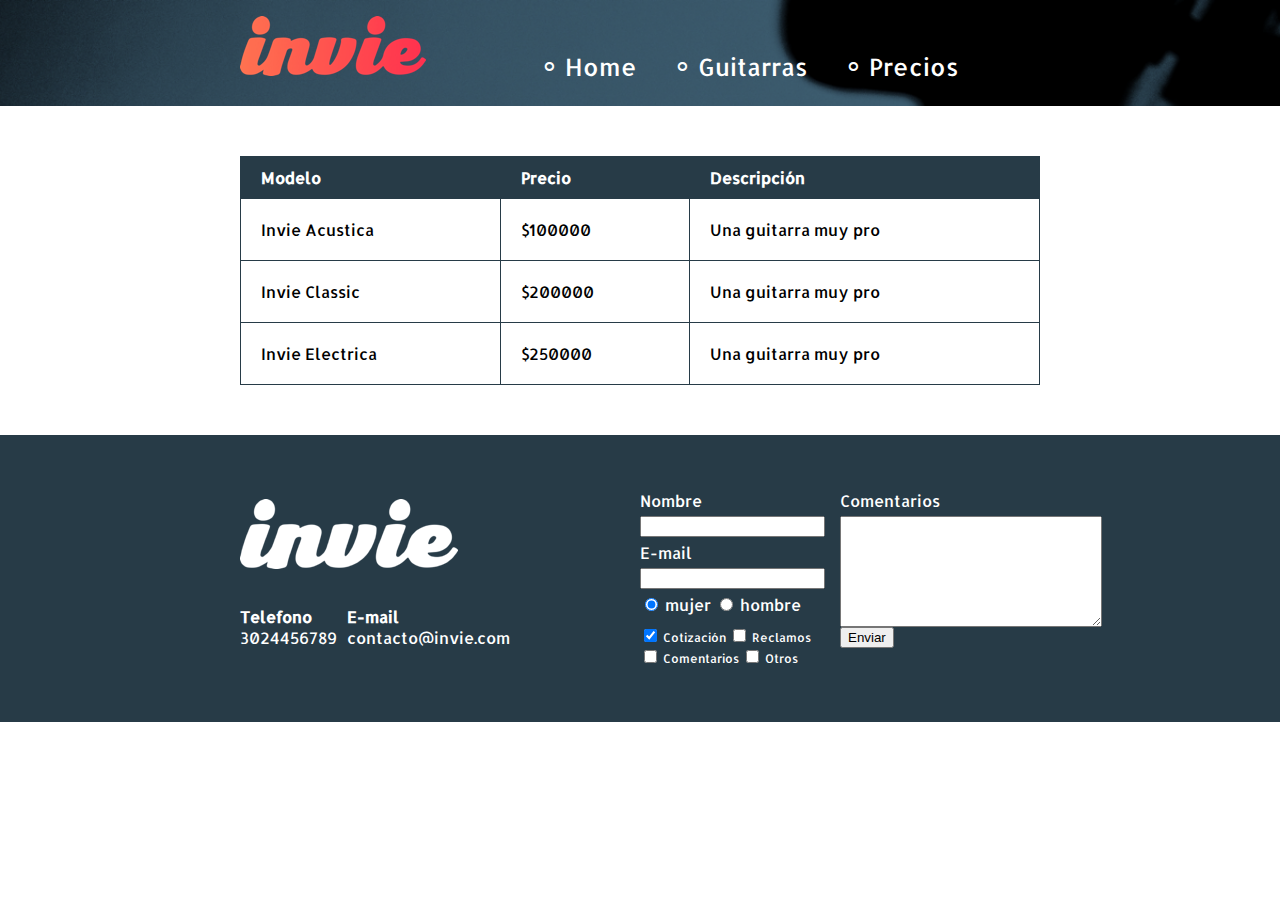
==== precios.html @ 01987f4e "Uploading project" ====
<!DOCTYPE html>
<html>
  <head>
    <meta charset="utf-8" />
    <title>Invie - tus mejores guitarras!!!</title>
    <link href="https://fonts.googleapis.com/css?family=Allerta|Montserrat" rel="stylesheet">
    <link rel="stylesheet" href="css/invie.css"/>
  </head>
  <body>
    <div class="background">
      <header id="header" class="header contenedor"> <!-- header -->
      <figure class="logotipo"> <!-- logotipo -->
        <img src="images/invie.png" width="186" height="60" alt="Invie logotipo"/>
      </figure>
      <nav class="menu"> <!-- menu -->
        <ul>
          <li>
            <a href="index.html">Home</a>
          </li>
          <li>
            <a href="index.html#guitarras">Guitarras</a>
          </li>
          <li>
            <a href="precios.html">Precios</a>
          </li>
        </ul>
      </nav>
    </header>
    </div>
    <section class="tabla">
      <div class="contenedor">
        <table>
          <thead>
            <tr>
              <th>Modelo</th>
              <th>Precio</th>
              <th>Descripción</th>
            </tr>
          </thead>
          <tbody>
            <tr>
              <td>Invie Acustica</td>
              <td>$100000</td>
              <td>Una guitarra muy pro</td>
            </tr>
            <tr>
              <td>Invie Classic</td>
              <td>$200000</td>
              <td>Una guitarra muy pro</td>
            </tr>
            <tr>
              <td>Invie Electrica</td>
              <td>$250000</td>
              <td>Una guitarra muy pro</td>
            </tr>
          </tbody>
        </table>
      </div>
    </section>
    <footer class="footer">
      <div class="contenedor">
        <div class="contacto">
          <img src="images/invie-white.png" alt="logotipo blanco" />
          <a href="tel:+573024456789"><strong>Telefono</strong> <span>3024456789</span></a>
          <a href="mailto:contacto@invie.com"><strong>E-mail</strong> <span>contacto@invie.com</span></a>
        </div>
        <form class="formulario">
          <div class="col1">
            <label for="nombre">Nombre</label>
            <input type="text" required id="nombre" name="nombre"/>
            <label for="email">E-mail</label>
            <input type="email" required id="email" name="email"/>
            <div class="sexo">
              <label for="mujer">
                <input type="radio" id="mujer" name="sexo" value="mujer" checked> mujer
              </label>
              <label for="hombre">
                <input type="radio" id="hombre" name="sexo" value="hombre"> hombre
              </label>
            </div>
            <div class="intereses">
              <label for="cotizacion">
                <input type="checkbox" id="cotizacion" name="intereses" value="cotizacion" checked> Cotización
              </label>
              <label for="reclamos">
                <input type="checkbox" id="reclamos" name="intereses" value="reclamos"> Reclamos
              </label>
              <label for="comentarios">
                <input type="checkbox" id="comentarios" name="intereses" value="comantarios"> Comentarios
              </label>
              <label for="otros">
                <input type="checkbox" id="otros" name="intereses" value="otros"> Otros
              </label>
            </div>
          </div>
          <div class="col2">
            <label for="comentarios">Comentarios</label>
            <textarea name="comantarios" id="comentarios" cols="30" rows="7"></textarea>
            <input type="submit" value="Enviar" />
          </div>
        </form>
      </div>
    </footer>
  </body>
</html>
---- css/invie.css ----
body {
  font-family: 'Allerta', sans-serif;
  margin: 0;
}

header {
  position: relative;
}

.contenedor {
  width: 800px;
  margin: auto;
  position: relative;
}

.background {
  background-image: url('../images/background.png');
  background-size: cover;
}

.logotipo{
  display: inline-block;
  margin-left: 0;
}

.menu { /* nav */
  display: inline-block;
  margin-right: 0;
  font-size: 24px;
}

.menu li {
  display: inline-block;
  margin-left: 30px;
}

.menu li:before{
  content: '∘';
  font-size: 30px;
  line-height: 20px;
  color: white;
}

.menu a {
  color: white;
  text-decoration: none;
}

.portada { /* section */

  color: white;
  padding: 20px;
  height: 500px;
}

.titulo { /* h1 */
  font-family: 'Montserrat', sans-serif;
  font-size: 70px;
  margin-bottom: 0;
  margin-top: 70px;
}

.titulo span {
  text-decoration: underline;
}

.title-a { /* h3 */
  font-size: 24px;
  margin-top: 0;
}

.button {
  border-radius: 12px;
  border: none;
  padding: 7px 12px;
  background: #fd324e;
  color: white;
  font-size: 20px;
  background: linear-gradient(to left, #fe344e, #ff7250);
  cursor: pointer;
  text-decoration: none;
}

.guitarras { /* section */
  color: #1F313C;
  margin-bottom: 60px !important;
}

.guitarras h2 { /* h2 */
  font-size: 35px;
  font-family: 'Montserrat', sans-serif;
  font-weight: 900;
}

.guitarra {
  margin: 10px 10px 40px 10px;
  border: 1px solid #1F313C;
  padding: 10px;
  /* overflow: hidden; */
  border-radius: 5px;
}

.derecha {
  float: right;
  position: relative;
  top: -115px;
}

.contenedor-guitarra-a {
  padding-left: 20px;
}

.guitarra.b {
  height: 190px;
}

.izquierda {
  float: left;
  position: relative;
}

.contenedor-guitarra-b {
  margin-left: 370px;
  position: relative;
  bottom: 70px;
}

.title-b { /* h3 */
  font-size: 50px;
  margin-bottom: 20px;
}

.guitarra ol {
  padding: 0;
}

.footer {
  background: #273b47;
  padding: 50px 10px;
}

.footer .contenedor {
  display: flex;
  justify-content: space-between;
}

.contacto {
  display: flex;
  width: 300px;
  flex-wrap: wrap;
  align-items: center;
}

.contacto img {
  display: block;
  /* margin-top: 50px;
  height: 70px; */
}

.contacto a {
  color: white;
  text-decoration: none;
  margin: 10px 10px 10px 0;
}

.contacto strong {
  display: block;
}

.formulario {
  display: flex;
  width: 400px;
  color: white;
  /* padding: 50px 10px; */
}

.formulario label, .sexo, .intereses {
  margin: 5px 0 5px 0;
}

input, textarea {
  outline: 0;
}

input:focus, textarea:focus {
  background: lightgrey;
}

.col1, .col2 {
  display: flex;
  flex-direction: column;
}

.col1 {
  margin-right: 15px;
}

.intereses label {
  font-size: 12px;
}

.col2 {
  align-items: flex-start;
}

.col2 .button {
  margin-top: 15px;
}

/* precios.html */

table {
  width: 100%;
  margin: 50px 0;
}

th {
  background: #273b47;
  color: white;
  padding: 10px 20px;
  text-align: left;
}

td {
  padding: 20px;
}

table, th, td {
  border: 1px solid #273b47;
  border-collapse: collapse;
}
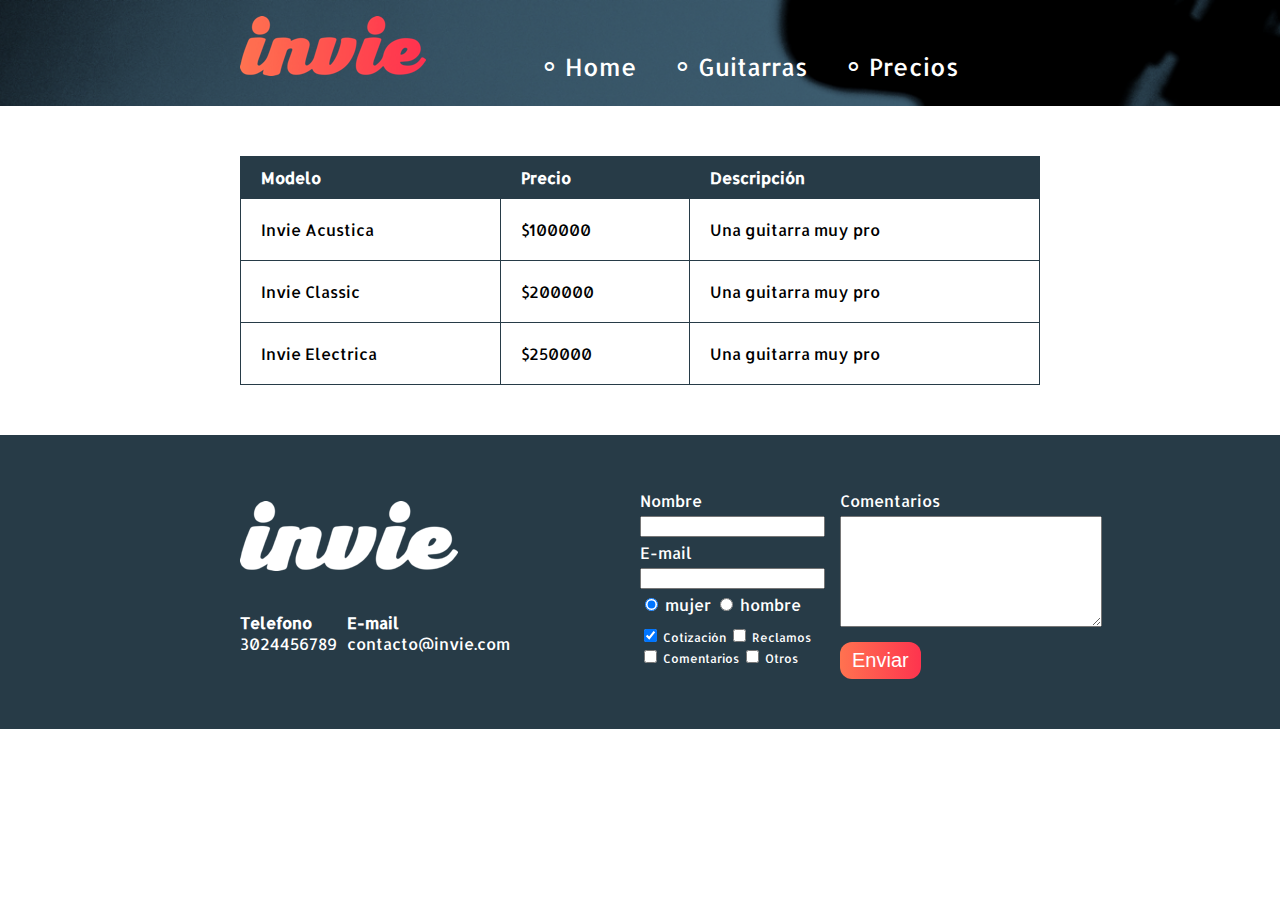
==== commit 3e97d1e1: "fixing the button" ====
--- a/precios.html
+++ b/precios.html
@@ -96,7 +96,7 @@
           <div class="col2">
             <label for="comentarios">Comentarios</label>
             <textarea name="comantarios" id="comentarios" cols="30" rows="7"></textarea>
-            <input type="submit" value="Enviar" />
+            <input type="submit" value="Enviar" class="button"/>
           </div>
         </form>
       </div>
